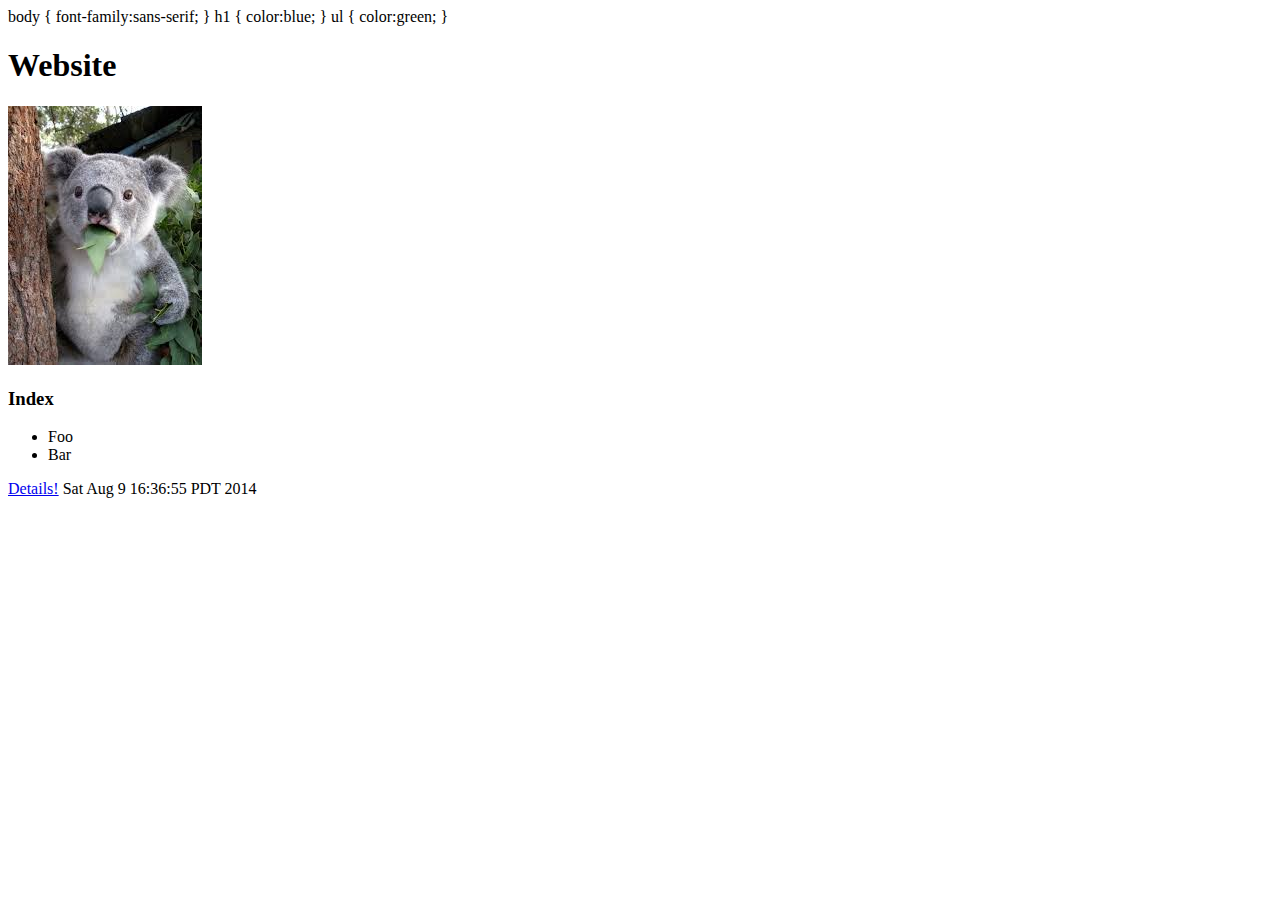
==== example/jank/index.html @ 00ff45be "check this stuff in" ====
<!DOCTYPE html>

<html>

<head>
  body {
	font-family:sans-serif;
}

h1 {
	color:blue;
}

  <title>Website</title>
  
  ul {
	color:green;
}


</head>

<body>

<div>
  <h1 class="pull-left">Website</h1>
  <img src="[data-uri]" />
</div>



<h3>Index</h3>

<ul>
  <li>Foo</li>
  <li>Bar</li>
</ul>

<a href="detail.html">Details!</a>


</body>

Sat Aug  9 16:36:55 PDT 2014


</html>
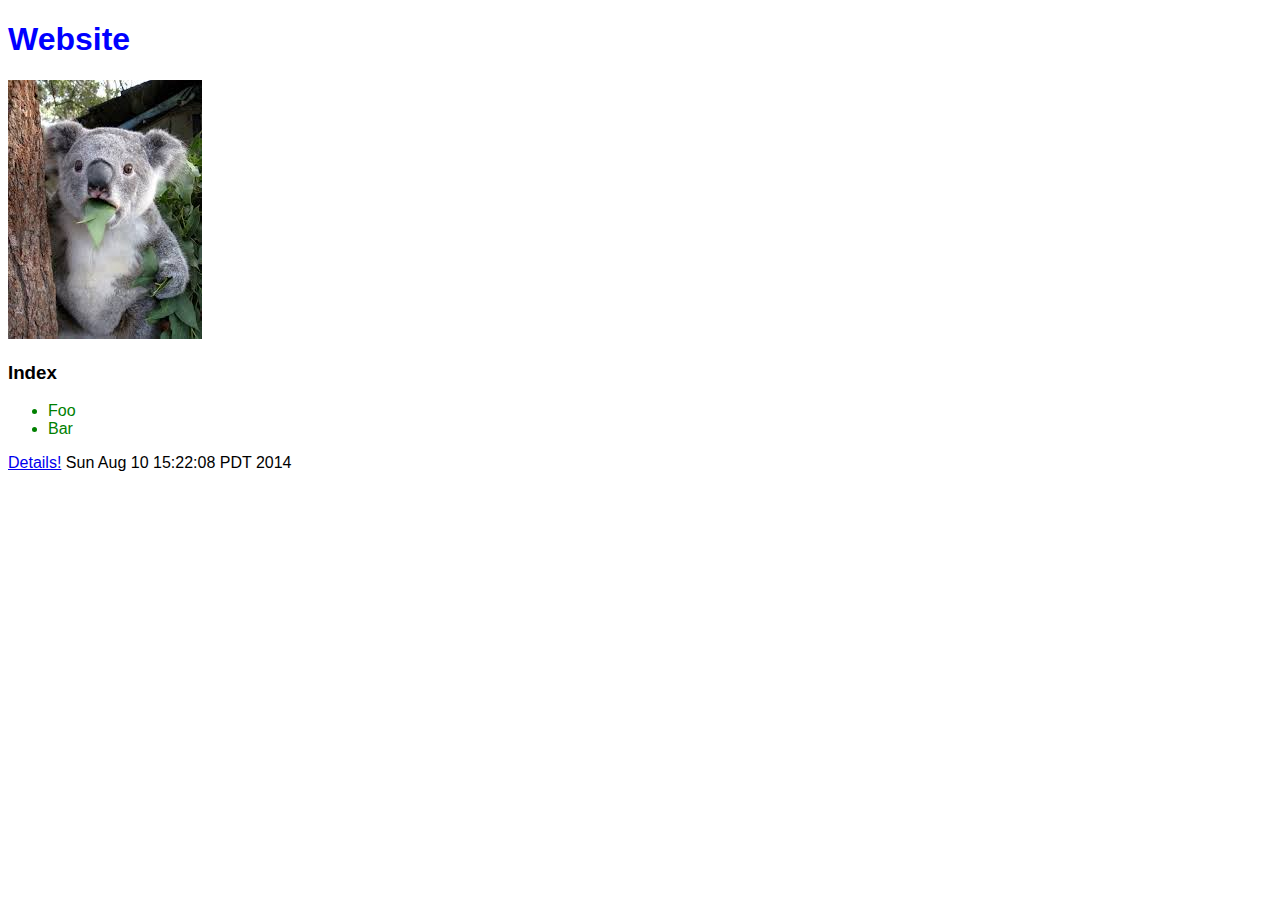
==== commit 9a42c946: "df" ====
--- a/example/jank/index.html
+++ b/example/jank/index.html
@@ -3,7 +3,8 @@
 <html>
 
 <head>
-  body {
+  <style type="text/css">
+body {
 	font-family:sans-serif;
 }
 
@@ -11,11 +12,14 @@
 	color:blue;
 }
 
+</style>
   <title>Website</title>
   
-  ul {
+  <style type="text/css">
+ul {
 	color:green;
 }
+</style>
 
 
 </head>
@@ -54,7 +58,7 @@
 
 </body>
 
-Sat Aug  9 16:36:55 PDT 2014
+Sun Aug 10 15:22:08 PDT 2014
 
 
 </html>